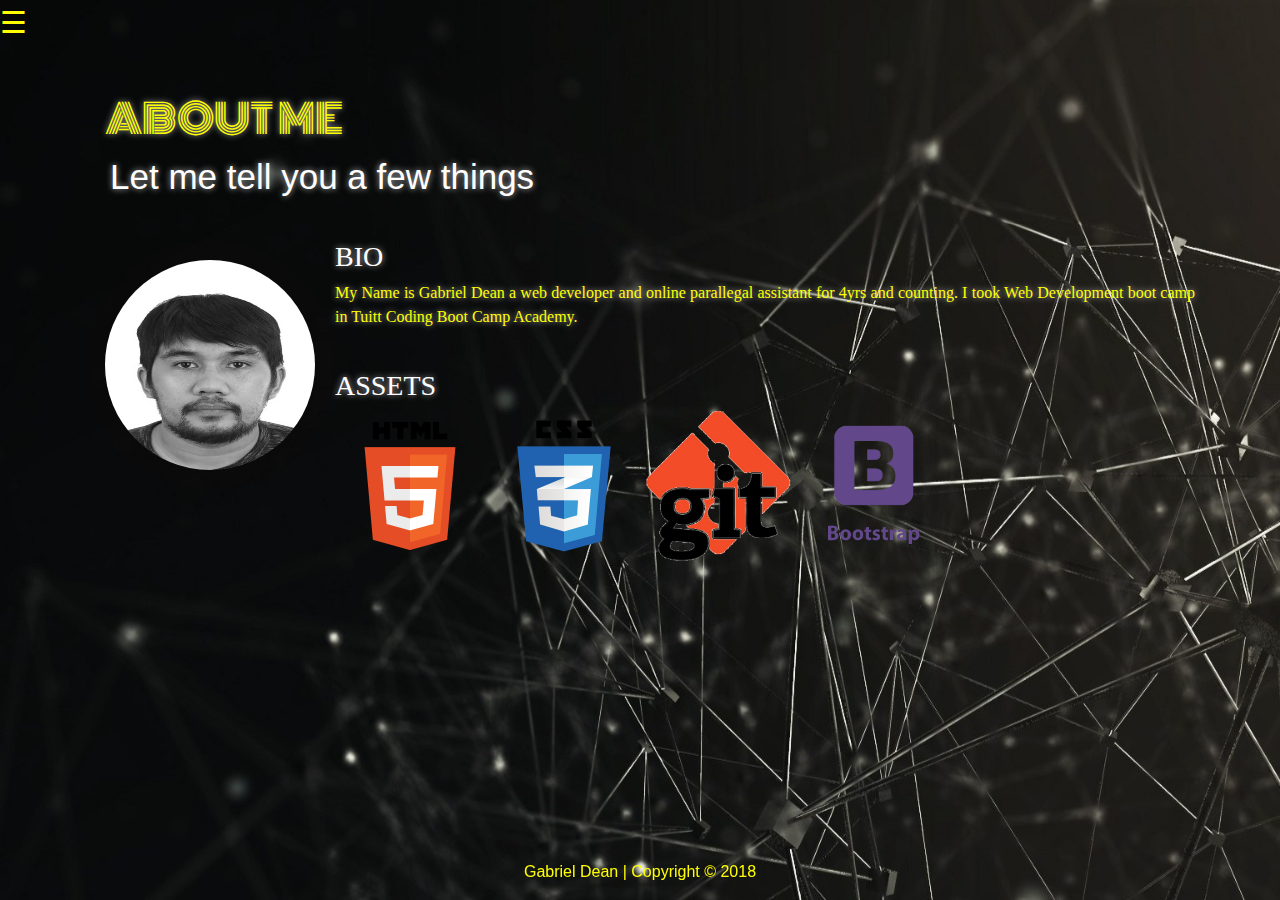
==== about.html @ 791c0db7 "portfolio" ====
<!DOCTYPE html>
<html lang="en">
<head>
	<meta charset="utf-8">
	<meta name="viewport" content="width=device-width, initial-scale=1.0">
	<meta http-equiv="X-UA-Compatible" content="IE-Edge">
	<script src="https://ajax.googleapis.com/ajax/libs/jquery/3.3.1/jquery.min.js"></script>
	
	<!-- bootstrap -->
	<link rel="stylesheet" href="https://maxcdn.bootstrapcdn.com/bootstrap/4.1.3/css/bootstrap.min.css">
	<!-- end bootstrap -->
	
	<!-- Jquery Library -->
	<script src="https://ajax.googleapis.com/ajax/libs/jquery/3.3.1/jquery.min.js"></script>
	<!-- end Jquery -->

	<!-- Popper JS -->
	<script src="https://cdnjs.cloudflare.com/ajax/libs/popper.js/1.14.3/umd/popper.min.js"></script>
	<!-- end Popper JS -->

	<!-- Compiled JS -->
	<script src="https://maxcdn.bootstrapcdn.com/bootstrap/4.1.3/js/bootstrap.min.js"></script>
	<!-- end Compiled JS -->

	<!-- google fonts -->
	<link href="https://fonts.googleapis.com/css?family=Coming+Soon|Monoton" rel="stylesheet">
	<!-- end google fonts -->

	<link rel="stylesheet" type="text/css" href="assets/css/style.css">
	<link rel="stylesheet" type="text/css" href="assets/css/animate.css">
	<title>My Portfolio</title>
</head>
<body>

<!-- Start NAV -->
		<div id="myNav" class="overlay">
		  <a href="javascript:void(0)" class="closebtn" onclick="closeNav()">&times;</a>
		  <div class="overlay-content">
		    <a href="index.html">HOME</a>
		    <a href="about.html">ABOUT ME</a>
		    <a href="work.html">MY WORK</a>
		    <a href="contact.html">HOW TO REACH ME</a>
		  </div>
		</div>

		<span style="font-size:30px;cursor:pointer" onclick="openNav()">&#9776;</span>

		<script>
		function openNav() {
		  document.getElementById("myNav").style.width = "100%";
		}

		function closeNav() {
		  document.getElementById("myNav").style.width = "0%";
		}
		</script>
<!-- END NAV -->

<div class="container">
	<h1 class="animated fadeIn" id="about">ABOUT ME</h1>
	<p id="textwork" class="text animated fadeIn">Let me tell you a few things</p>
	<div class="about-info animated fadeIn">
		<img src="assets/images/me.jpg" alt="Gabriel Dean" class="bio-image">
		
		<div class="bio">
			<h3> BIO</h3>
			<p class="text-justify">My Name is Gabriel Dean a web developer and online parallegal assistant for 4yrs and counting. I took Web Development boot camp in Tuitt Coding Boot Camp Academy. </p>
			<br>
			<h3> ASSETS </h3>
			<img id="html5" src="assets/images/html.png">
			<img id="html5" src="assets/images/css.png">
			<img id="html5" src="assets/images/git.png">
			<img id="html5" src="assets/images/bootstrap.png">
		</div>

	</div>
</div>

<div class="footer">
  <p>Gabriel Dean |  Copyright &copy; 2018</p>
</div>

</body>
</html>
---- assets/css/style.css ----
*{
	padding: 0;
	margin: 0;
	box-sizing: border-box;
	background-image: url(../images/1.jpg);
	background-position: center;
	background-attachment: fixed;
	background-repeat: no-repeat;
	background-size: cover;
    color: yellow;


}


.overlay {
    height: 100%;
    width: 0;
    position: fixed;
    z-index: 1;
    top: 0;
    left: 0;
    background-color:  rgb(0,0,0);
    background-color:  rgba(0,0,0, 0.9);
    overflow-x: hidden;
    transition: 0.5s;
    opacity: .7;
}

.overlay-content {
    position: relative;
    top: 25%;
    width: 100%;
    text-align: center;
    margin-top: 30px;
    font-family: 'Monoton', cursive;

}

.overlay a {
    padding: 8px;
    text-decoration: none;
    font-size: 36px;
    color: white;
    display: block;
    transition: 0.3s;

}

.overlay a:hover, .overlay a:focus {
    color: yellow;

}

.overlay .closebtn {
    position: absolute;
    top: 20px;
    right: 45px;
    font-size: 60px;
}

@media screen and (max-width: 500px) {
  .overlay a {
    font-size: 25px}
  .overlay .closebtn {
    font-size: 20px;
    top: 15px;
    right: 35px;
  }
}


#header {
	margin-top: 200px;
	margin-left: 20px;
	color: yellow;
	font-family: 'Monoton', cursive;
    text-shadow: 0px 0px 6px rgba(255,255,255,0.7);
}

.text {
    font-size: 35px;
    color: white;
    margin-left: 25px;
    text-shadow: 0px 0px 6px rgba(255,255,255,0.7);
}

#workheader {
    margin-top: 100px;
    margin-left: 20px;
    color: yellow;
    font-family: 'Monoton', cursive;
    text-shadow: 0px 0px 6px rgba(255,255,255,0.7);
}

.projects {
    display: grid;
    grid-gap: 0.7rem;
    grid-template-columns: repeat(3,1fr);
    margin-left: 20px;
}



.projects img {
    width: 100%;
    max-height: 190px;
    border: 3px #fff solid;
}    

.projects img:hover {
    opacity: .5;
    border-color: #eece1a;
    transition: all 0.5s ease-out;
}

.btn-light {
    background: #c4c4c4;
    color: #333;
}

.btn-dark {
    background: black;
    color: #fff;
}

.btn, .btn-dark, .btn-light {
    display: block;
    padding: 0.5rem 1rem;
    border: 0;
    margin-bottom: 0.3rem;   
}

.btn:hover, .btn-dark:hover, .btn-light:hover {
    background: #eece1a;
    color: #000;
}

#textwork {
    padding-bottom: 20px;
}

#about {
    margin-top: 50px;
    margin-left: 20px;
    color: yellow;
    font-family: 'Monoton', cursive;
    text-shadow: 0px 0px 6px rgba(255,255,255,0.7);
}

.bio-image {
    vertical-align: middle;
    width: 250px;
    height: 250px;
    border-radius: 50%;
    -webkit-filter: grayscale(100%);
     filter: grayscale(100%);
     float: left;
    padding: 20px;

}

.bio {
    color: white;
    font-family: 'Coming Soon', cursive;
    text-shadow: 0px 0px 6px rgba(255,255,255,0.7);

}

.footer {
    position: fixed;
    left: 0;
    right: 0;
    bottom: 0;
    background-color: transparent;
    color: white;
    text-align:  center;

}


.boxes {
  display: flex;
  flex-wrap: wrap;
  justify-content: space-evenly;
  align-items: center;
  margin-top: 1rem; 
}

.boxes div {
    font-size: 2rem;
    border: 3px #fff solid;
    padding: 1.5rem 2.5rem;
    margin-bottom: 3rem;
    transition: all 0.5s ease-out; 
}

.boxes div:hover {
    padding: 0.5rem 1.5rem;
    background: yellow;
    color: #000; 
}


.boxes div:hover span {
    color: #000; 

}

#headercontact {
    margin-top: 100px;
    margin-left: 20px;
    color: yellow;
    font-family: 'Monoton', cursive;
    text-shadow: 0px 0px 6px rgba(255,255,255,0.7);
}

#html5 {
    width: 150px;
    height: 150px;
}
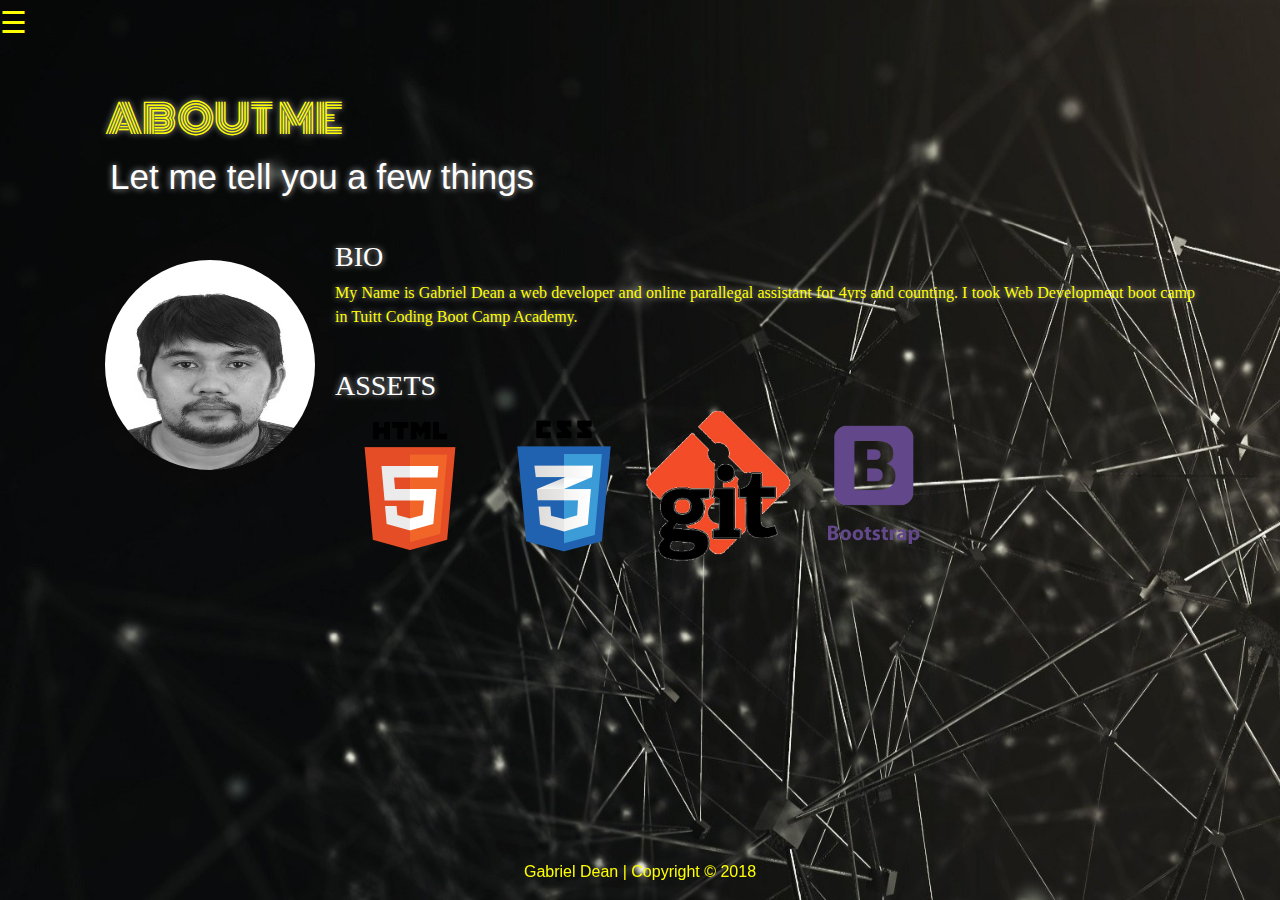
==== commit 8fc5b451: "br" ====
--- a/about.html
+++ b/about.html
@@ -72,7 +72,9 @@
 			<img id="html5" src="assets/images/git.png">
 			<img id="html5" src="assets/images/bootstrap.png">
 		</div>
-
+		<br>
+		<br>
+		<br>
 	</div>
 </div>
 
